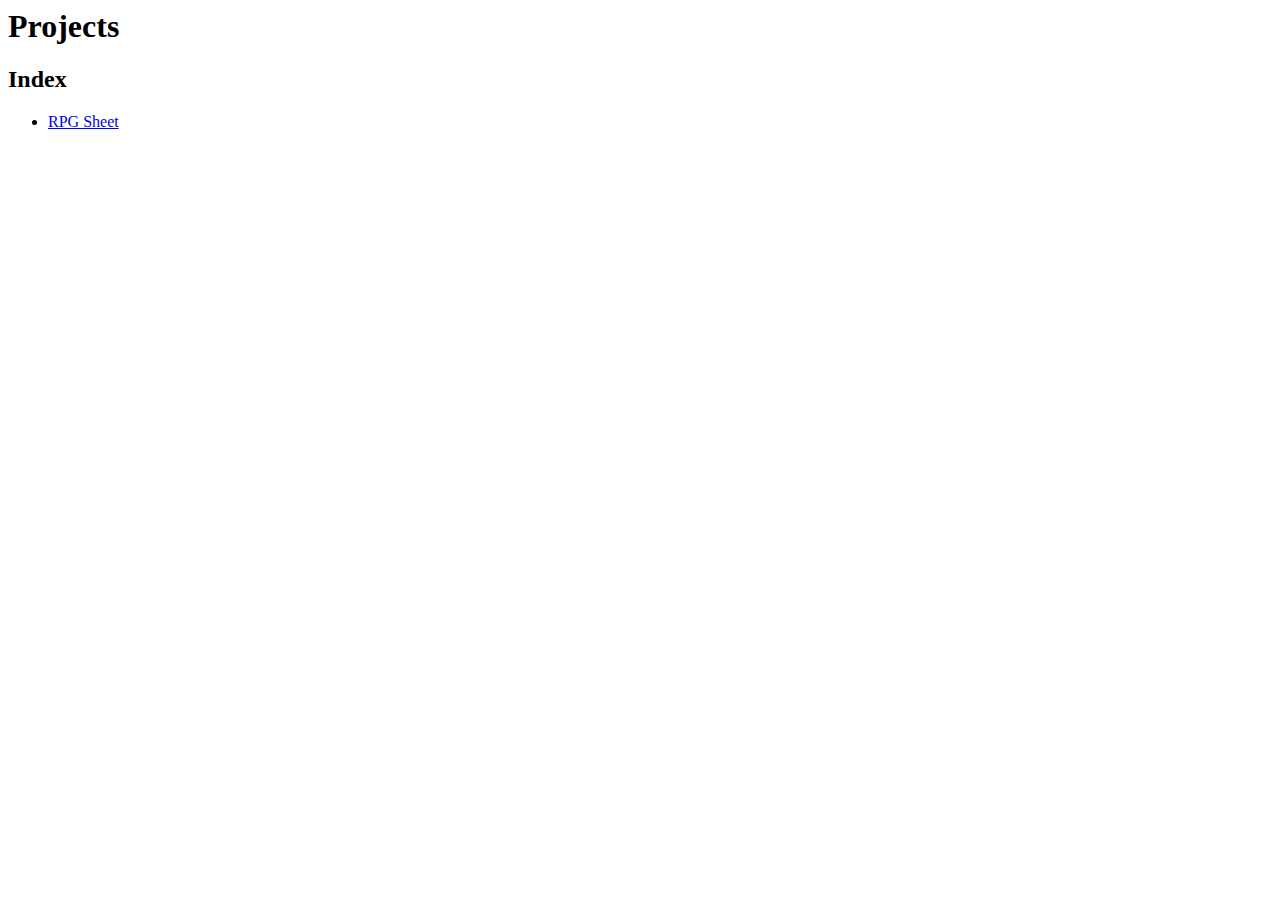
==== index.html @ 88cdde37 "Update index.html" ====
<!DOCYTPE html>
<html>
  <head>
    <title>Projects</title>
  </head>
  
  <body>
    <header>
      <h1>Projects</h1>
    </header>
    <main>
      <body>
        <h2>Index</h2>
        <ul>
          <li><a href="rpg-stats.html">RPG Sheet</a></li>
        </ul>
      </body>
    </main>
    <footer>
      
    </footer>
  </body>
  
</html>
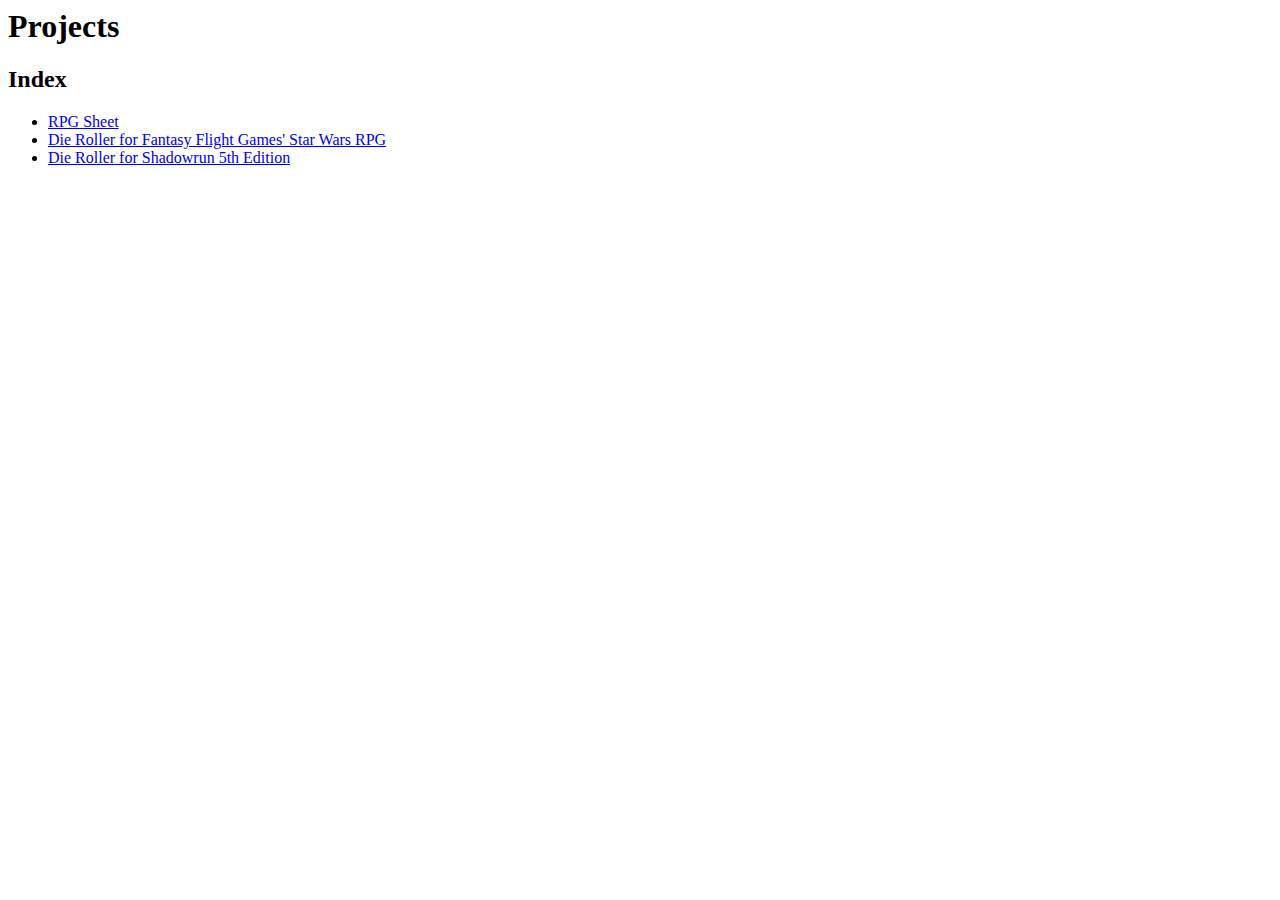
==== commit bf7a3784: "sr5 dice project" ====
--- a/index.html
+++ b/index.html
@@ -12,7 +12,9 @@
       <body>
         <h2>Index</h2>
         <ul>
-          <li><a href="rpg-stats.html">RPG Sheet</a></li>
+          <li><a href="/rpg-stats/">RPG Sheet</a></li>
+          <li><a href="/dice-ffg-star-wars/">Die Roller for Fantasy Flight Games' Star Wars RPG</a></li>
+          <li><a href="/dice-sr5/">Die Roller for Shadowrun 5th Edition</a></li>
         </ul>
       </body>
     </main>
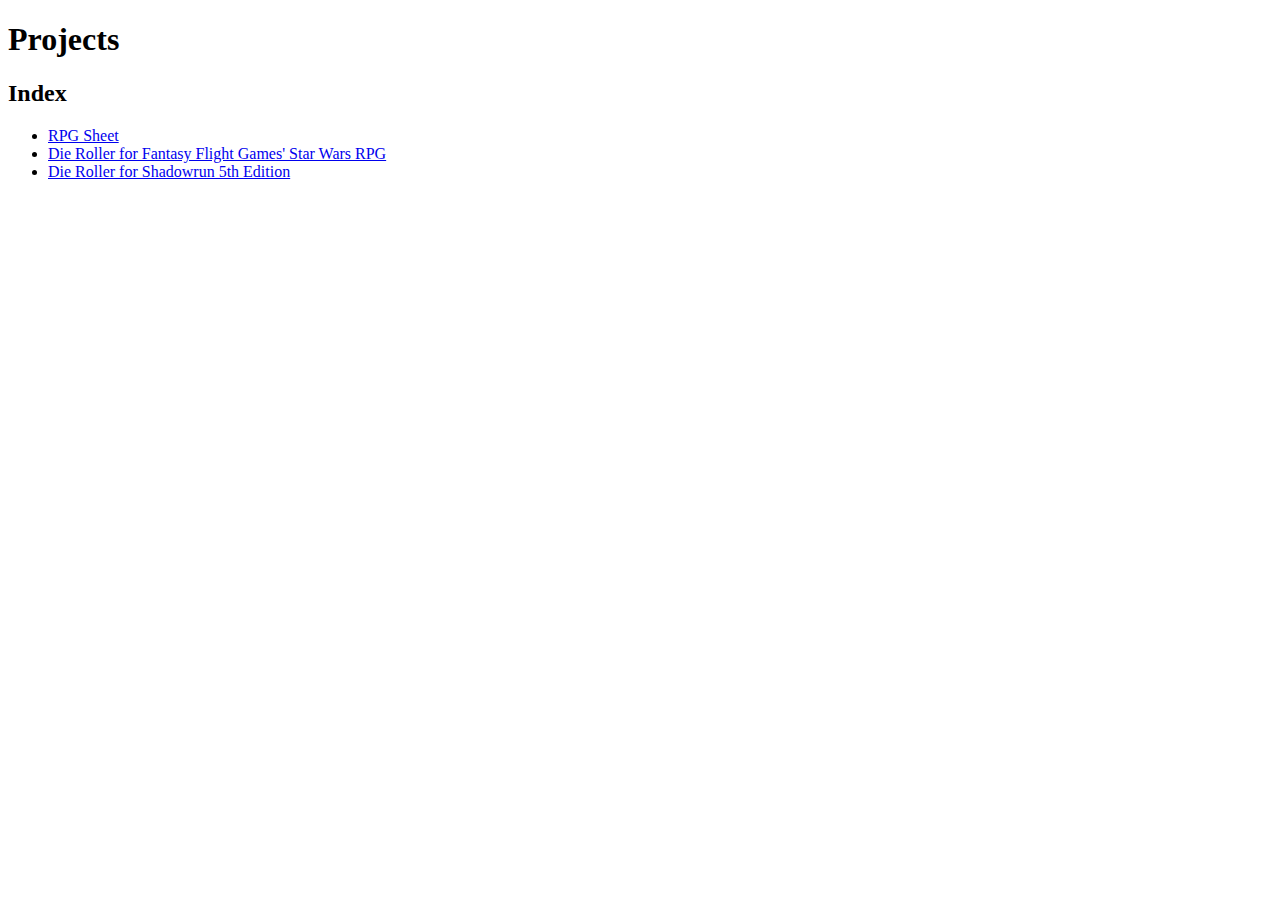
==== commit d50c4795: "updates" ====
--- a/index.html
+++ b/index.html
@@ -1,4 +1,4 @@
-<!DOCYTPE html>
+<!DOCTYPE html>
 <html>
   <head>
     <title>Projects</title>
